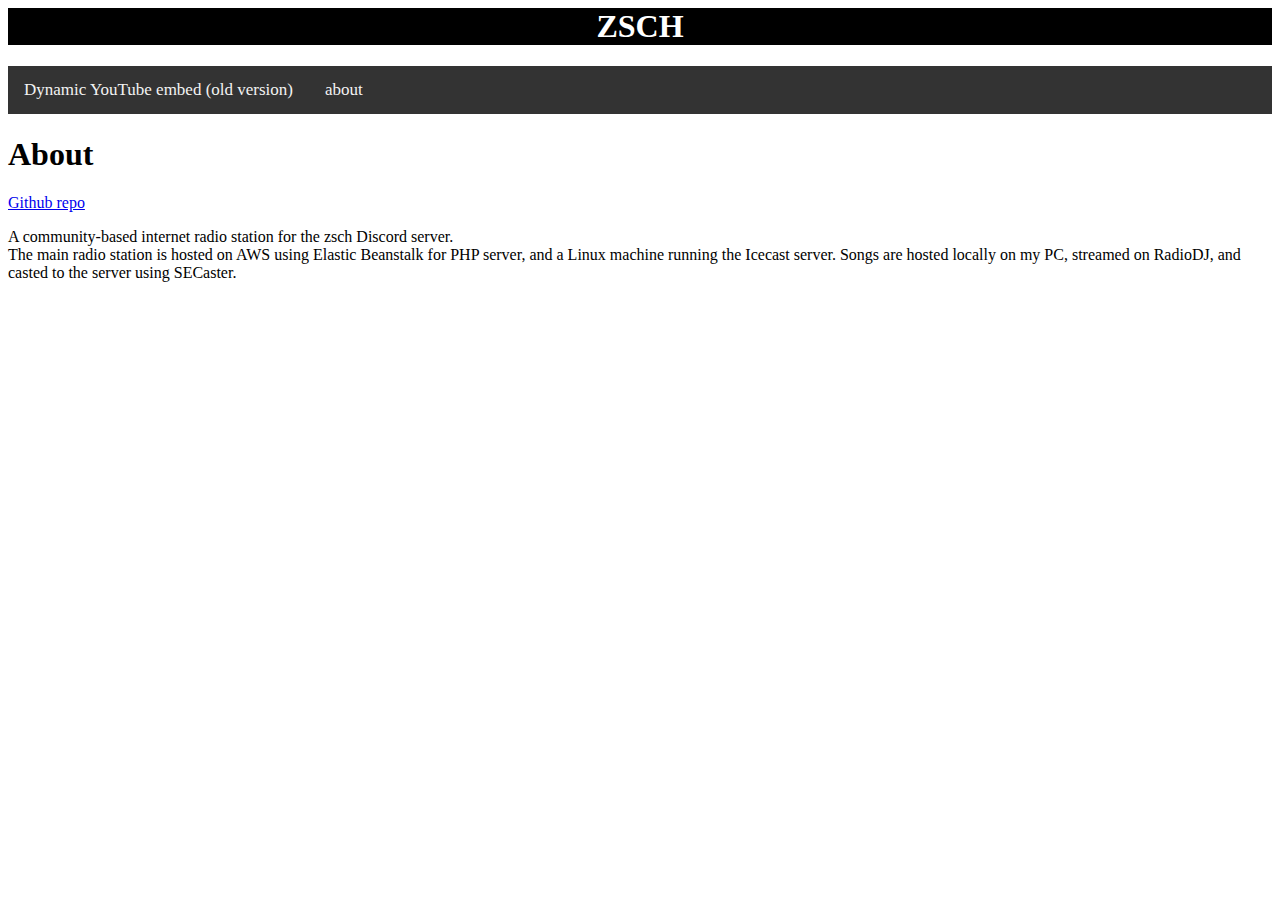
==== about.html @ 8ef5ebd7 "Add about page" ====
<html>
<head>
  <link rel="stylesheet" type="text/css" href="style/style.css">
</head>
<body>
  <div class='title-bar'>
    <h1>ZSCH</h1>
  </div>
  <div class='nav-bar'>
    <a href='index_old.html'>Dynamic YouTube embed (old version)</a>
    <a href='about.html'>about</a>
  </div>
  <h1>About</h1>
  <a href="https://github.com/Rock-it-science/zsch-radio">Github repo</a>
  <p>A community-based internet radio station for the zsch Discord server.<br />
    The main radio station is hosted on AWS using Elastic Beanstalk for PHP
    server, and a Linux machine running the Icecast server. Songs are hosted
    locally on my PC, streamed on RadioDJ, and casted to the server using
    SECaster.</p>

</body>
</html>
---- style/style.css ----
.container {
  display: flex;
  justify-content: center;
}
.player-div {
  margin: auto;
  width: 800px;
  background-color:rgba(148, 148, 148, 0.5);
  text-align: center;
}
.schedule {
  margin: auto, 50px;
  width: 20%;
  padding: 10px;
  background-color:rgba(148, 148, 148, 0.5);
}

.title-bar {
  background-color: #000000;
  text-align: center;
}

.title-bar h1 {
  color: #ffffff;
}

.nav-bar {
  background-color: #333;
  overflow: hidden;
}

.nav-bar a {
  float: left;
  color: #f2f2f2;
  text-align: center;
  padding: 14px 16px;
  text-decoration: none;
  font-size: 17px;
}

/* Change the color of links on hover */
.nav-bar a:hover {
  background-color: #ddd;
  color: black;
}

/* Add a color to the active/current link */
.navbar a.active {
  background-color: #4CAF50;
  color: white;
}
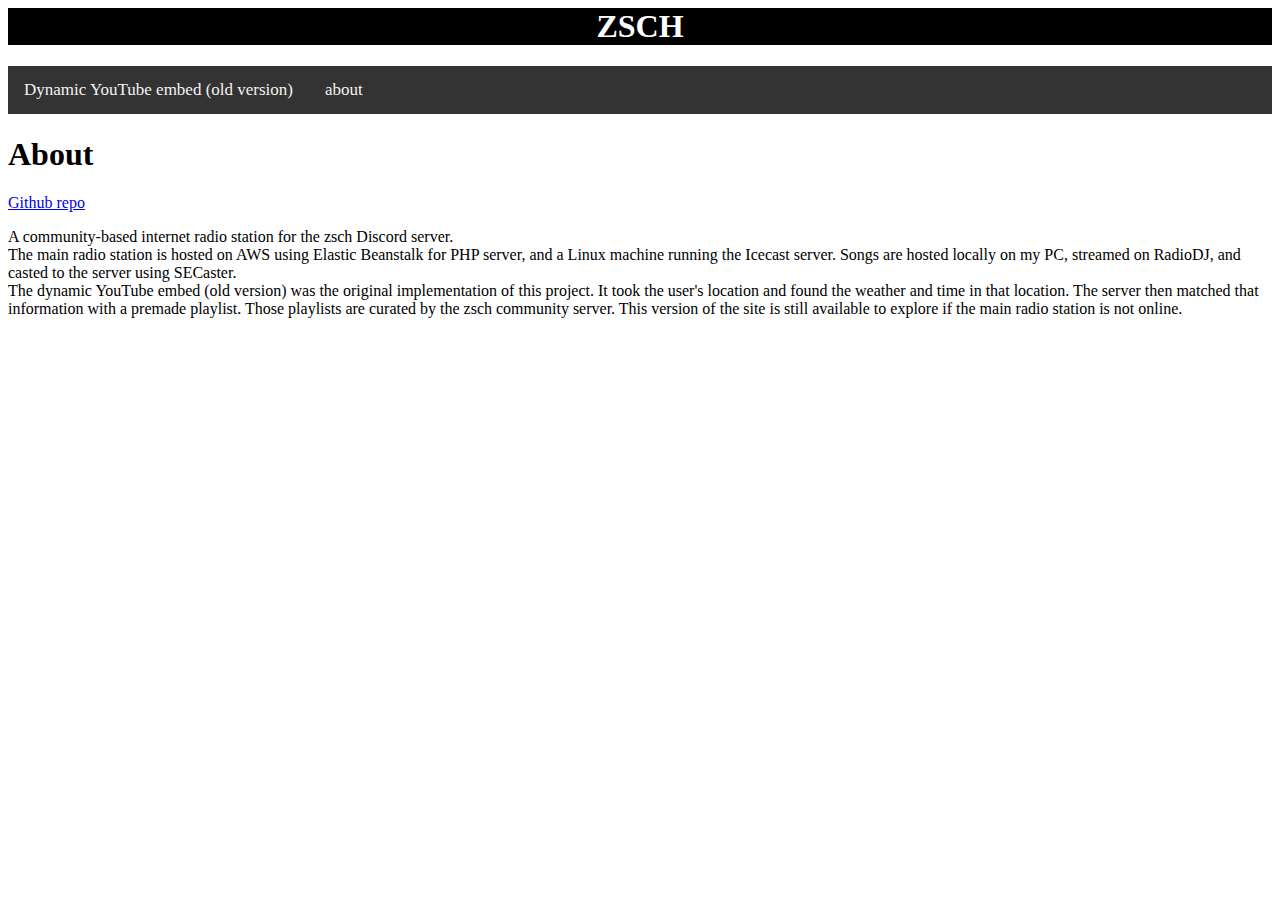
==== commit 449c2bdf: "Update about" ====
--- a/about.html
+++ b/about.html
@@ -16,7 +16,13 @@
     The main radio station is hosted on AWS using Elastic Beanstalk for PHP
     server, and a Linux machine running the Icecast server. Songs are hosted
     locally on my PC, streamed on RadioDJ, and casted to the server using
-    SECaster.</p>
-
+    SECaster.<br />
+    The dynamic YouTube embed (old version) was the original implementation of
+    this project. It took the user's location and found the weather and time in
+    that location. The server then matched that information with a premade
+    playlist. Those playlists are curated by the zsch community server. This
+    version of the site is still available to explore if the main radio station
+    is not online.
+    </p>
 </body>
 </html>
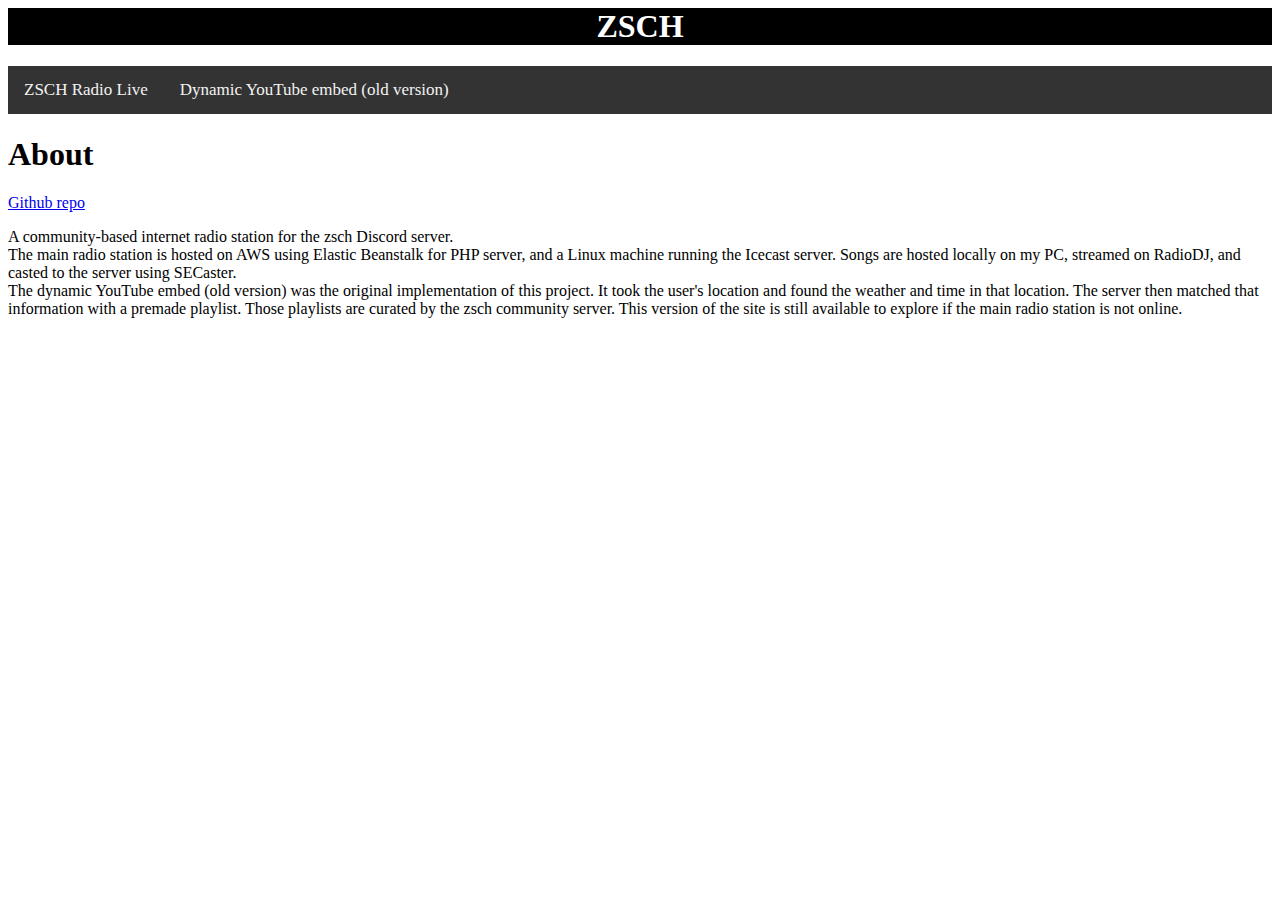
==== commit 1d9ab977: "Update navbars" ====
--- a/about.html
+++ b/about.html
@@ -7,8 +7,8 @@
     <h1>ZSCH</h1>
   </div>
   <div class='nav-bar'>
+    <a href='index.html'>ZSCH Radio Live</a>
     <a href='index_old.html'>Dynamic YouTube embed (old version)</a>
-    <a href='about.html'>about</a>
   </div>
   <h1>About</h1>
   <a href="https://github.com/Rock-it-science/zsch-radio">Github repo</a>
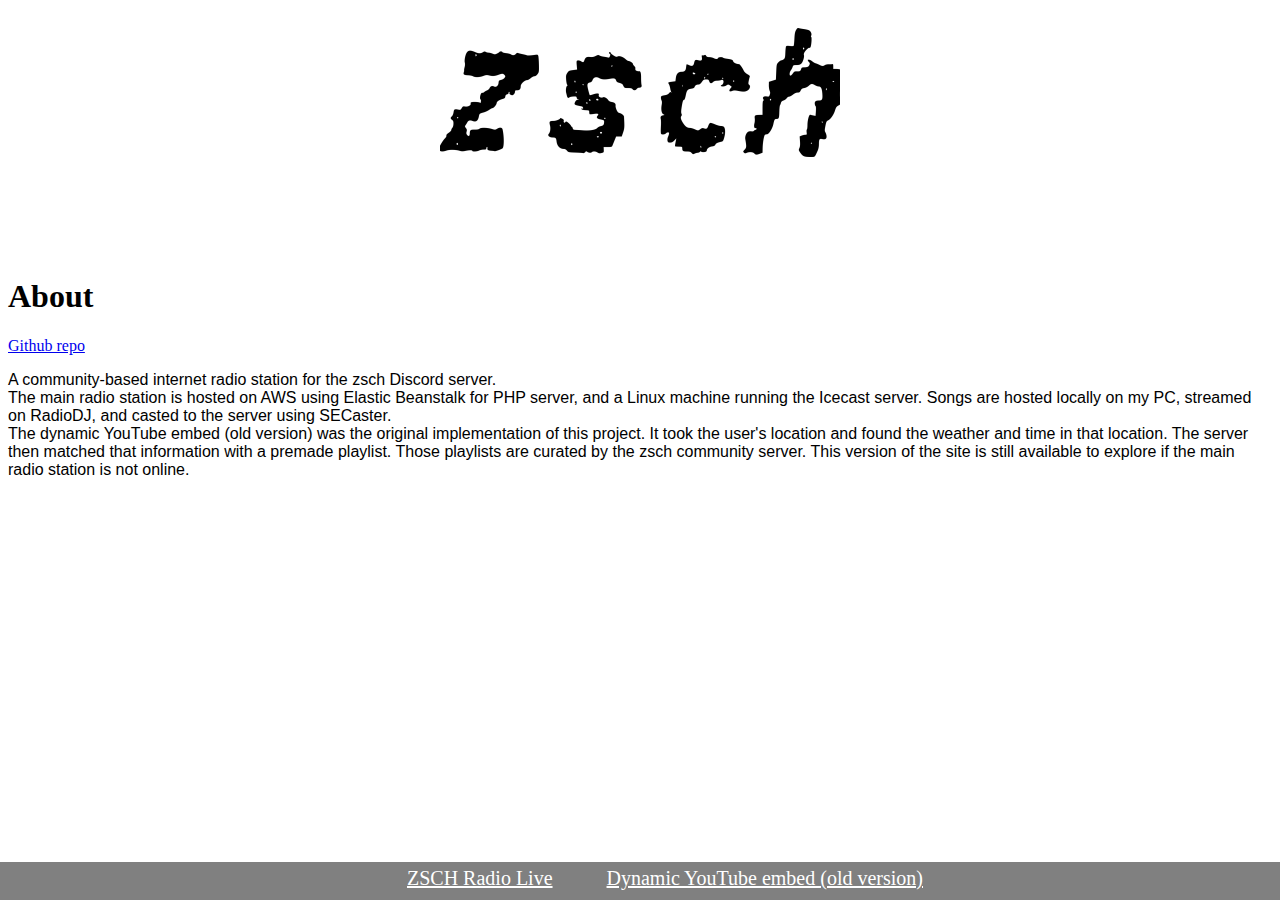
==== commit f9968a53: "refactoring file structure and more front-end changes" ====
--- a/about.html
+++ b/about.html
@@ -1,14 +1,10 @@
 <html>
 <head>
-  <link rel="stylesheet" type="text/css" href="style/style.css">
+  <link rel="stylesheet" type="text/css" href="style.css">
 </head>
 <body>
   <div class='title-bar'>
-    <h1>ZSCH</h1>
-  </div>
-  <div class='nav-bar'>
-    <a href='index.html'>ZSCH Radio Live</a>
-    <a href='index_old.html'>Dynamic YouTube embed (old version)</a>
+    <img src="img/zschtext.png" />
   </div>
   <h1>About</h1>
   <a href="https://github.com/Rock-it-science/zsch-radio">Github repo</a>
@@ -24,5 +20,9 @@
     version of the site is still available to explore if the main radio station
     is not online.
     </p>
+    <div class="footer">
+      <a href='index.php'>ZSCH Radio Live</a>
+      <a href='dynamicYoutube/index_old.html'>Dynamic YouTube embed (old version)</a>
+    </div>
 </body>
 </html>
--- a/style.css
+++ b/style.css
@@ -0,0 +1,44 @@
+p, H2 {
+  font-family: sans-serif;
+}
+
+.container {
+  display: flex;
+  justify-content: center;
+  margin-bottom: -50px;
+}
+.container p {
+  font-size: 20px;
+}
+.player-div {
+  margin: auto;
+  width: 800px;
+  background-color:rgba(148, 148, 148, 0.5);
+  text-align: center;
+}
+
+.title-bar {
+  background-color: #ffffff;
+  text-align: center;
+  padding-top: 20px;
+  padding-bottom: 100px;
+}
+
+.footer {
+  position: fixed;
+  left: 0;
+  bottom: 0;
+  width: 100%;
+  background-color: grey;
+  color: white;
+  text-align: center;
+  padding-top: 5px;
+  padding-bottom: 10px;
+}
+
+.footer a {
+  color: white;
+  padding-left: 50px;
+  font-size: 20px;
+  text-align: center;
+}
